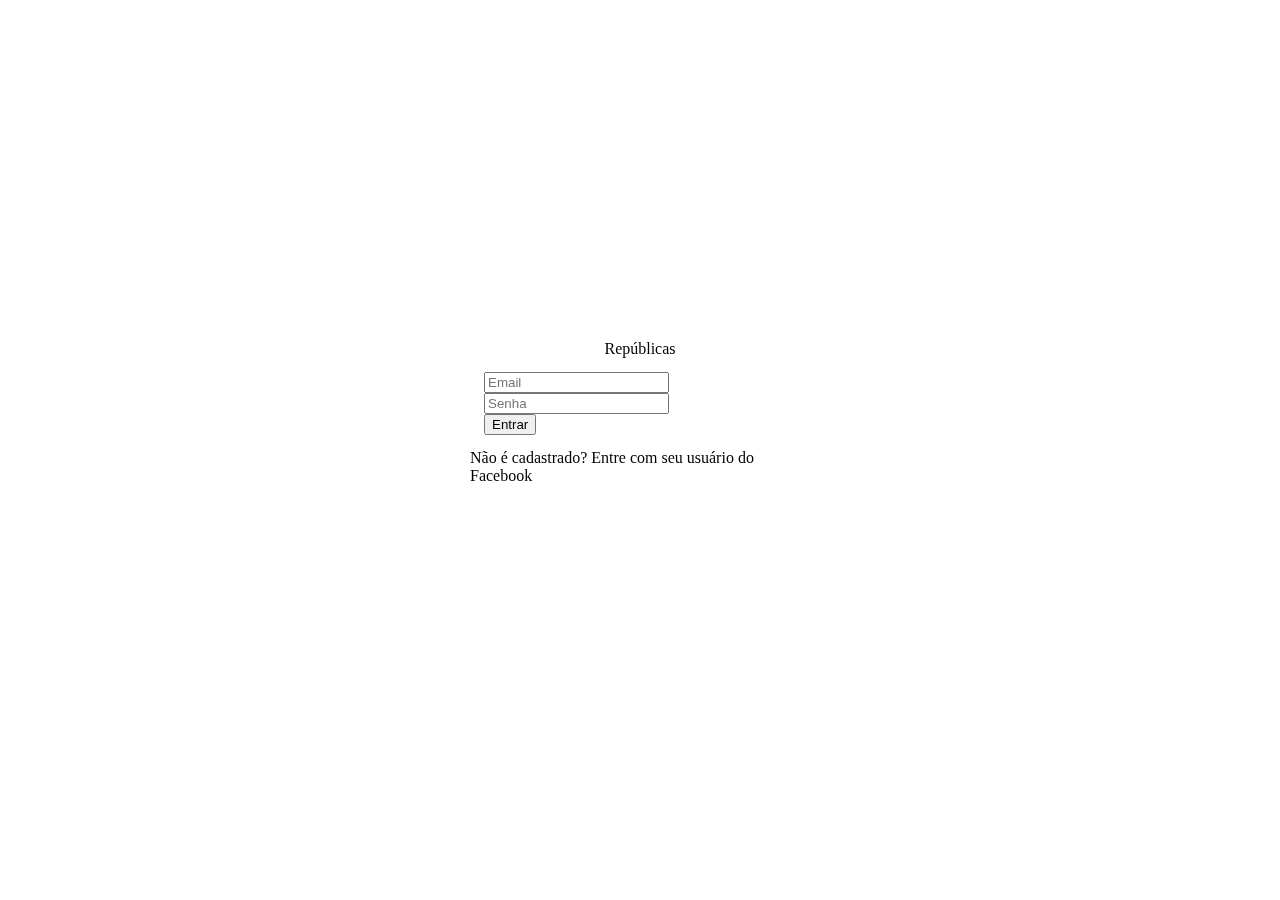
==== app/login/login.html @ 0f6e1715 "New republicas" ====
<!DOCTYPE html>
<html lang="en">
<head>
    <meta charset="UTF-8">
    <title></title>
    <link href="../../css/bootstrap.min.css" rel="stylesheet">
    <link href="../../css/styles.css" rel="stylesheet">
    <link href="../../css/login.css" rel="stylesheet">
</head>
<body>
    <img src="../imgs/bg.jpg" id="bg" alt="">
    <div id="cent">
        <div id="content-wrapper">
            <div id="logo">
                Repúblicas
            </div>

            <div class="form-group" style="padding:14px;">
                <input type="text" ng-model="user.email" class="form-control" placeholder="Email"/>
                <br />
                <input type="password" ng-model="user.password" class="form-control" placeholder="Senha"/>
                <br />
                <button class="btn btn-primary pull-right" type="button" ng-click="login()">
                    Entrar
                </button>
            </div>
            <span>Não é cadastrado? Entre com seu usuário do Facebook</span>
        </div>
    </div>
</body>
</html>
---- css/login.css ----
#bg {
    position: fixed;
    top: 0;
    left: 0;

    /* Preserve aspet ratio */
    min-width: 100%;
    min-height: 100%;
}

#cent {
    position:absolute;
    top:50%;
    left:50%;
    margin-top:-125px; /* this is half the height of your div*/
    margin-left:-200px; /*this is half of width of your div*/

    width:400px;
    height:250px;
    border-radius: 3px;
    background: rgba(255,255,255,0.9);
}

#content-wrapper {
    padding-left: 30px;
    padding-right: 30px;
    padding-top: 15px;
    padding-bottom: 30px;
}

#logo {
    text-align: center;
}
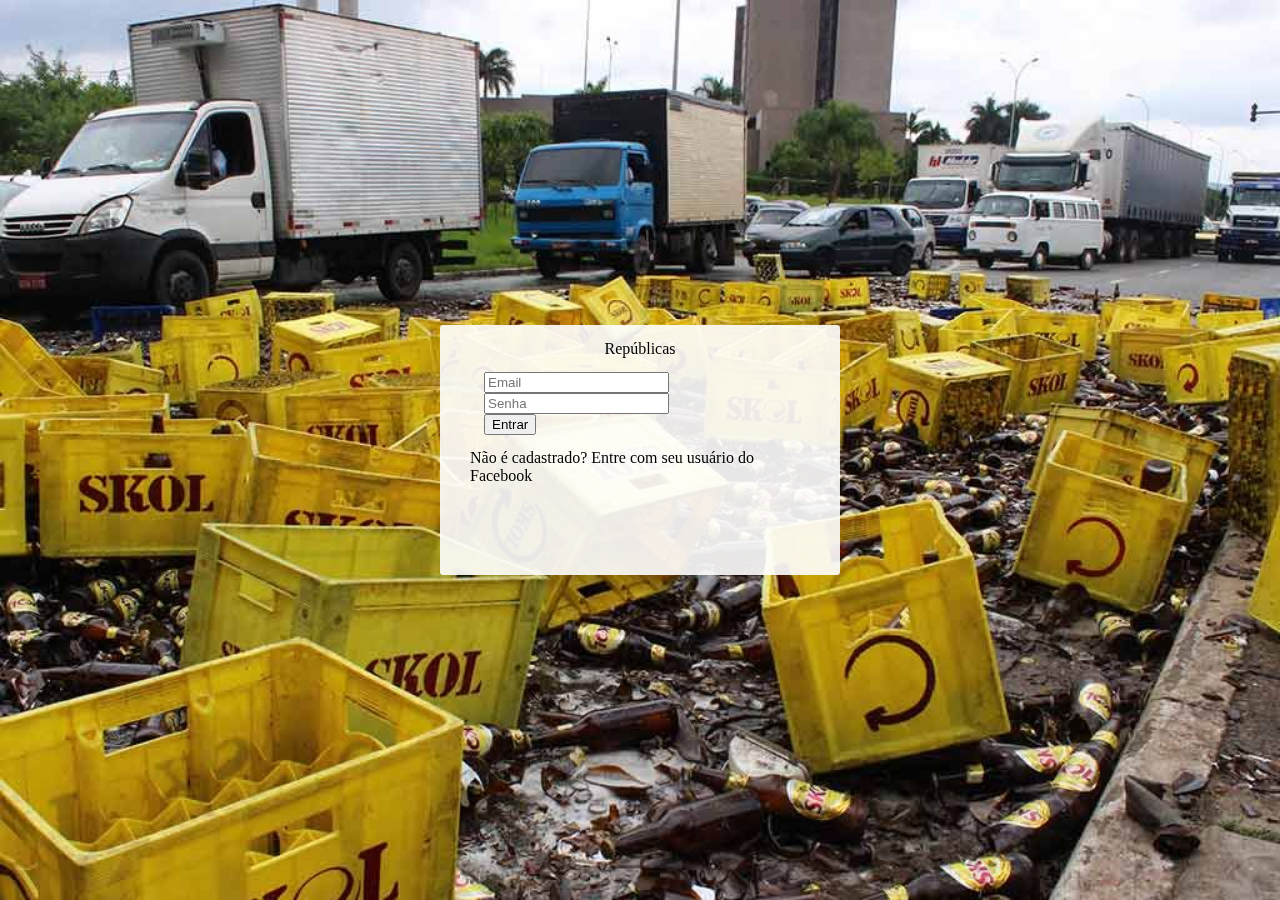
==== commit d87d4cc7: "New republicas" ====
--- a/app/login/login.html
+++ b/app/login/login.html
@@ -8,7 +8,7 @@
     <link href="../../css/login.css" rel="stylesheet">
 </head>
 <body>
-    <img src="../imgs/bg.jpg" id="bg" alt="">
+    <img src="../../imgs/bg3.jpg" id="bg" alt="">
     <div id="cent">
         <div id="content-wrapper">
             <div id="logo">
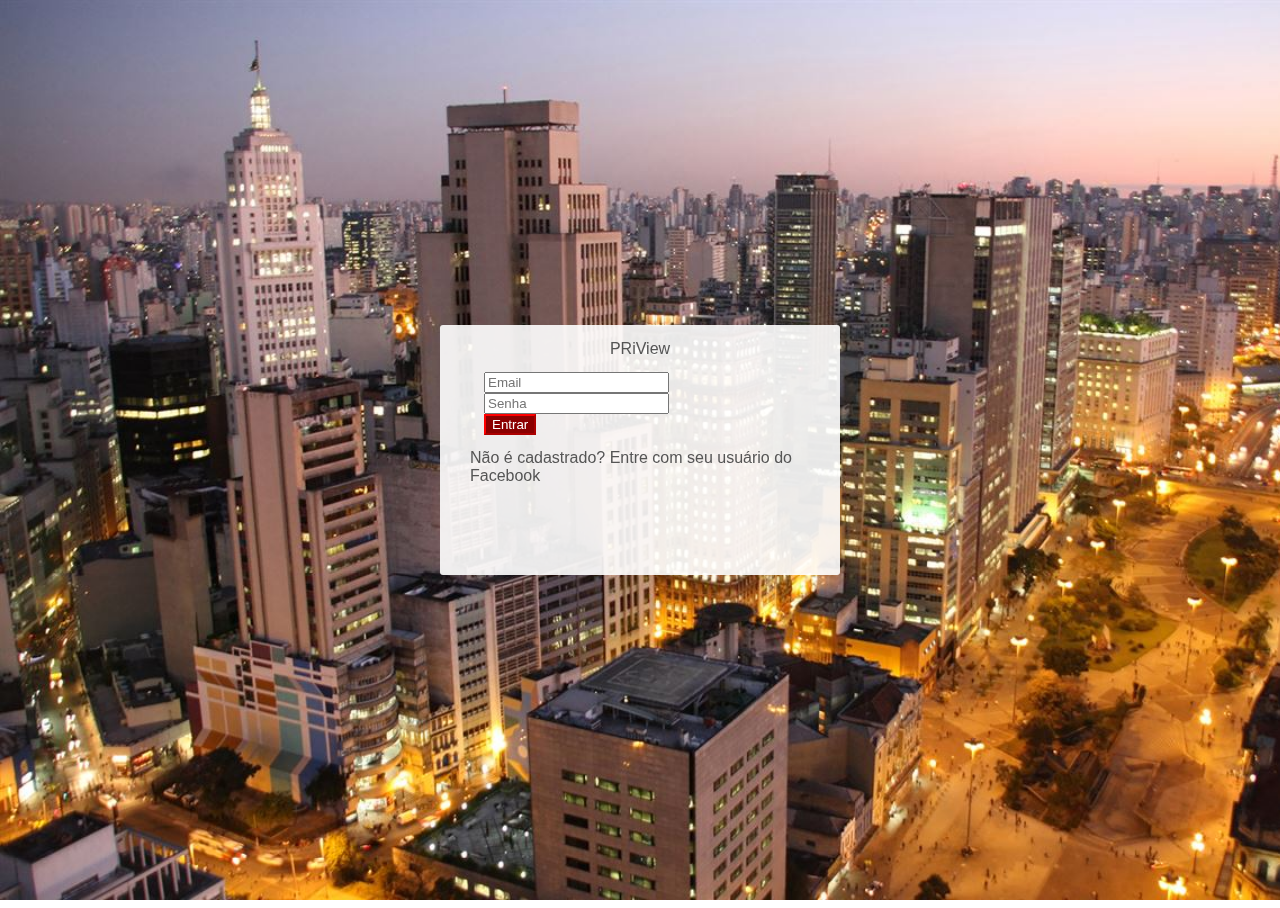
==== commit 903f5872: "Merge pull request #1 from ezambomsantana/priview" ====
--- a/app/login/login.html
+++ b/app/login/login.html
@@ -8,11 +8,11 @@
     <link href="../../css/login.css" rel="stylesheet">
 </head>
 <body>
-    <img src="../../imgs/bg3.jpg" id="bg" alt="">
+    <img src="../../imgs/bg5.jpg" id="bg" alt="">
     <div id="cent">
         <div id="content-wrapper">
             <div id="logo">
-                Repúblicas
+                PRiView
             </div>
 
             <div class="form-group" style="padding:14px;">
--- a/css/styles.css
+++ b/css/styles.css
@@ -0,0 +1,288 @@
+/* custom template */
+html, body {
+   height: 100%;
+   font-family:verdana,arial,sans-serif;
+   color:#555555;
+}
+
+.nav {
+   font-family:Arial,sans-serif;
+   font-size:13px;
+}
+
+a {
+  color:#222222;
+}
+
+a:hover {
+  text-decoration:none;
+}
+
+hr {
+  border-color:#dedede;
+}
+
+.wrapper, .row {
+   height: 100%;
+   margin-left:0;
+   margin-right:0;
+}
+
+.wrapper:before, .wrapper:after,
+.column:before, .column:after {
+    content: "";
+    display: table;
+}
+
+.wrapper:after,
+.column:after {
+    clear: both;
+}
+
+.column {
+    height: 100%;
+    overflow: auto;
+    *zoom:1;
+}
+
+.column .padding {
+    padding: 20px;
+}
+
+.full{
+	padding-top:70px;
+}
+
+.box {
+  	bottom: 0; /* increase for footer use */
+    left: 0;
+    position: absolute;
+    right: 0;
+    top: 0;
+    background-color:#444444;
+  /*
+    background-image:url('/assets/example/bg_suburb.jpg');
+    background-size:cover;
+    background-attachment:fixed;
+  */
+}
+
+.divider {
+	margin-top:32px;
+}
+
+.navbar-blue {
+    border-width:0;
+	background-color:#8B0000;
+    color:#ffffff;
+    font-family:arial,sans-serif;
+    top:0;
+    position:fixed;
+    width:inherit;
+}
+
+.navbar-blue li > a,.navbar-toggle  {
+   color:#efefef;
+}
+
+.navbar-blue .dropdown-menu li a {color:#2A4888;}
+.navbar-blue .dropdown-menu li > a {padding-left:30px;}
+
+.navbar-blue li>a:hover, .navbar-blue li>a:focus, .navbar-blue .open, .navbar-blue .open>a, .navbar-blue .open>a:hover, .navbar-blue .open>a:focus {
+   background-color:#B22222;
+   color:#fff;
+}
+
+#main {
+   background-color:#e9eaed;
+   padding-left:0;
+   padding-right:0;
+}
+#main .img-circle {
+   margin-top:18px;
+   height:70px;
+   width:70px;
+}
+
+#sidebar {
+    padding:0px;
+	padding-top:15px;
+}
+
+#sidebar, #sidebar a, #sidebar-footer a {
+    color:#ffffff;
+    background-color:transparent;
+	text-shadow:0 0 2px #000000;
+    padding-left:5px;
+}
+#sidebar .nav li>a:hover {
+    background-color:#393939;
+}
+
+.logo {
+  display:block;
+  padding:3px;
+  background-color:#fff;
+  color:#B22222;
+  height:28px;
+  width:28px;
+  margin:9px;
+  margin-right:2px;
+  margin-left:15px;
+  font-size:20px;
+  font-weight:700;
+  text-align:center;
+  text-decoration:none;
+  text-shadow:0 0 1px;
+  border-radius:2px;
+}
+#sidebar-footer {
+  background-color:#444;
+  position:absolute;
+  bottom:5px;
+  padding:5px;
+}
+#footer {
+  margin-bottom:20px;
+}
+
+/* bootstrap overrides */
+
+h1,h2,h3 {
+   font-weight:800;
+}
+
+.navbar-toggle, .close {
+	outline:0;
+}
+
+.navbar-toggle .icon-bar {
+	background-color: #fff;
+}
+
+.btn-primary,.label-primary,.list-group-item.active, .list-group-item.active:hover, .list-group-item.active:focus  {
+	background-color:#8B0000;
+    color:#fffffe;
+    border-color:#FF0000;
+}
+.btn-default {
+color:#666666;
+text-shadow:0 0 1px rgba(0,0,0,.3);
+}
+.form-control {
+
+}
+
+.panel textarea, .well textarea, textarea.form-control
+{
+resize: none;
+}
+
+.badge{
+color:##B22222;
+background-color:#fff;
+}
+.badge:hover, .badge-inverse{
+background-color:#B22222;
+color:#fff;
+}
+
+.jumbotron {
+background-color:transparent;
+}
+.label-default {
+background-color:#dddddd;
+}
+.page-header {
+margin-top: 55px;
+padding-top: 9px;
+border-top:1px solid #eeeeee;
+font-weight:700;
+text-transform:uppercase;
+letter-spacing:2px;
+}
+
+.panel-default .panel-heading {
+background-color:#f9fafb;
+color:#555555;
+}
+
+.col-sm-9.full {
+width: 100%;
+}
+
+.modal-header, .modal-footer {
+background-color:#f2f2f2;
+font-weight:800;
+font-size:12px;
+}
+
+.modal-footer i, .well i {
+font-size:20px;
+color:#c0c0c0;
+}
+
+.modal-body {
+padding:0px;
+}
+
+.modal-body textarea.form-control
+{
+resize: none;
+border:0;
+box-shadow:0 0 0;
+}
+
+small.text-muted {
+font-family:courier,courier-new,monospace;
+}
+
+/* adjust the contents on smaller devices */
+@media (max-width: 768px) {
+
+  .column .padding {
+    padding: 7px;
+  }
+
+  .full{
+	padding-top:20px;
+  }
+
+  .navbar-blue {
+	background-color:#B22222;
+    top:0;
+    width:100%;
+    position:relative;
+  }
+
+}
+
+
+/*
+ * off canvas sidebar
+ * --------------------------------------------------
+ */
+@media screen and (max-width: 768px) {
+  .row-offcanvas {
+    position: relative;
+    -webkit-transition: all 0.25s ease-out;
+    -moz-transition: all 0.25s ease-out;
+    transition: all 0.25s ease-out;
+  }
+
+  .row-offcanvas-left.active {
+    left: 33%;
+  }
+
+  .row-offcanvas-left.active .sidebar-offcanvas {
+    left: -33%;
+    position: absolute;
+    top: 0;
+    width: 33%;
+    margin-left: 5px;
+  }
+
+  #sidebar, #sidebar a, #sidebar-footer a {
+    padding-left:3px;
+  }
+}